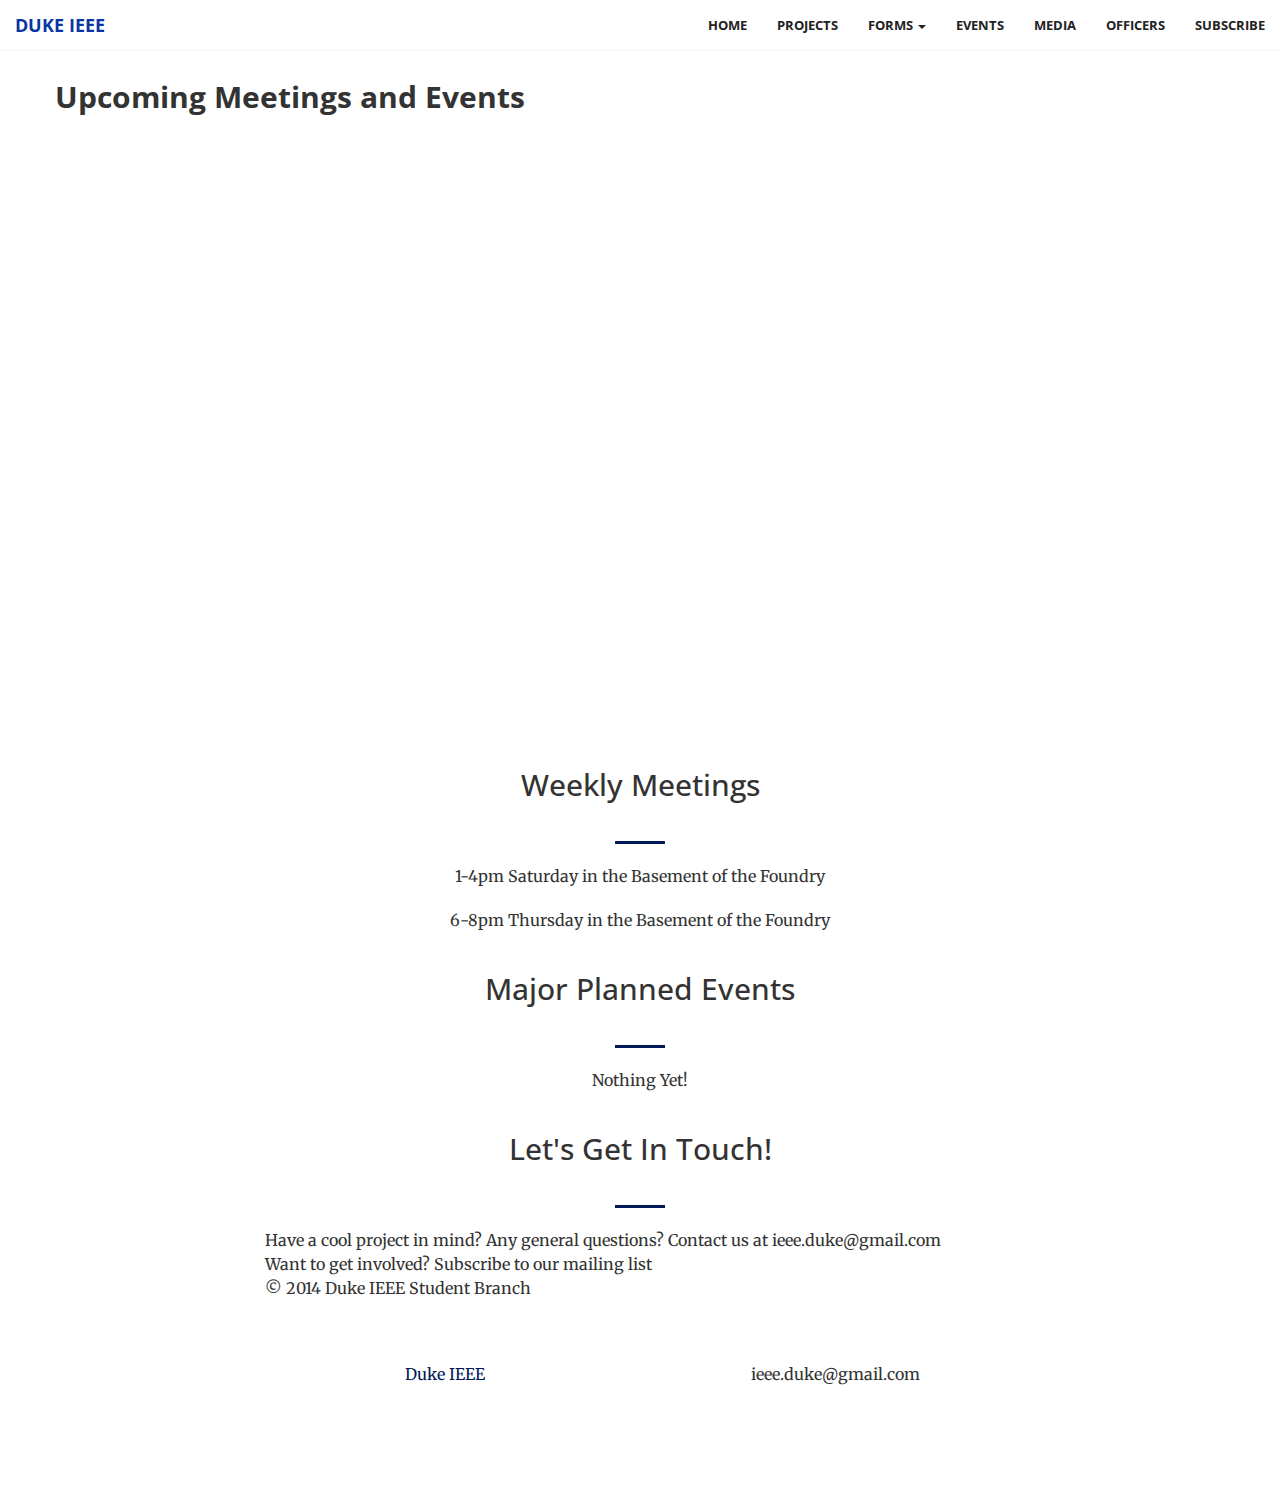
==== events.html @ 5c53ef43 "Updated New Meeting Times" ====
<!DOCTYPE html>
<html lang="en">

<head>

    <meta charset="utf-8">
    <meta http-equiv="X-UA-Compatible" content="IE=edge">
    <meta name="viewport" content="width=device-width, initial-scale=1">
    <meta name="description" content="">
    <meta name="author" content="">

    <title>Duke IEEE</title>

    <!-- Bootstrap Core CSS -->
    <link rel="stylesheet" href="css/bootstrap.min.css" type="text/css">
    

    <!-- Custom Fonts -->
    <link href='http://fonts.googleapis.com/css?family=Open+Sans:300italic,400italic,600italic,700italic,800italic,400,300,600,700,800' rel='stylesheet' type='text/css'>
    <link href='http://fonts.googleapis.com/css?family=Merriweather:400,300,300italic,400italic,700,700italic,900,900italic' rel='stylesheet' type='text/css'>
    <link rel="stylesheet" href="font-awesome/css/font-awesome.min.css" type="text/css">

    <!-- Plugin CSS -->
    <link rel="stylesheet" href="css/animate.min.css" type="text/css">

    <!-- Custom CSS -->
    <link rel="stylesheet" href="css/creativemedia.css" type="text/css">
    <link rel="stylesheet" href="css/events.css" type="text/css">

    <!-- HTML5 Shim and Respond.js IE8 support of HTML5 elements and media queries -->
    <!-- WARNING: Respond.js doesn't work if you view the page via file:// -->
    <!--[if lt IE 9]>
        <script src="https://oss.maxcdn.com/libs/html5shiv/3.7.0/html5shiv.js"></script>
        <script src="https://oss.maxcdn.com/libs/respond.js/1.4.2/respond.min.js"></script>
    <![endif]-->
    
</head>

<body id="page-top">
    

    <nav id="mainNav" class="navbar navbar-default navbar-fixed-top">
        <div class="container-fluid">
            <!-- Brand and toggle get grouped for better mobile display -->
            <div class="navbar-header">
                <button type="button" class="navbar-toggle collapsed" data-toggle="collapse" data-target="#bs-example-navbar-collapse-1">
                    <span class="sr-only">Toggle navigation</span>
                    <span class="icon-bar"></span>
                    <span class="icon-bar"></span>
                    <span class="icon-bar"></span>
                </button>
                <a class="navbar-brand page-scroll" href="#page-top">Duke IEEE</a>
            </div>


            <!-- Collect the nav links, forms, and other content for toggling -->
            <div class="collapse navbar-collapse" id="bs-example-navbar-collapse-1">
                <ul class="nav navbar-nav navbar-right">
                   <li>
                         <a class="page-scroll" href="index.html">Home</a>
                    </li>                        
                     <li>
                       <a class="page-scroll" href="projects.html">Projects</a>
                    </li>
                     <li class="dropdown">
                        <a class="dropdown-toggle" data-toggle="dropdown" href="#">Forms
                         <span class="caret"></span></a>
                        <ul class="dropdown-menu">
                            <li><a class="page-scroll" href='https://goo.gl/forms/bKLaQnsVA85utZEC3' target='blank'>Project Prosposal Form</a></li>
                            <li><a class="page-scroll" href='https://docs.google.com/spreadsheets/d/12ErGq__dOq7TZw-VK5gFdW8Y-IIMLygpSQ63vGF5um0/edit?usp=sharing' target='blank'>Parts Request Form</a></li>
                        </ul>
                    </li>
                     <li>
                        <a class="page-scroll" href="events.html">Events</a>
                    </li>
                 
                    <li>
                        <a class="page-scroll" href="media.html">Media</a>
                    </li>
                    <li>
                        <a class="page-scroll" href="officers.html">Officers</a>
                    </li>
                    <li>
                        <a class="page-scroll" href="subscribe.html">Subscribe</a>
                    </li>
                </ul>
            </div>
            <!-- /.navbar-collapse -->
        </div>
        <!-- /.container-fluid -->
    </nav>
    <section id="calendar">
        <div class="container">
            <div class="row">
                <h2><b>Upcoming Meetings and Events</b></h2>
                <div class="responsiveCal">
                <iframe src="https://calendar.google.com/calendar/embed?src=ieee.duke%40gmail.com&ctz=America/New_York" style="border: 0" width="800" height="600" frameborder="0" scrolling="no"></iframe>
                </div>
            <br>
           
               <div class="col-lg-8 col-lg-offset-2">
                    <h2 class="section-heading  text-center">Weekly Meetings</h2>
                    <hr class="primary">
                    <p class="text-center">1-4pm Saturday in the Basement of the Foundry</p>
                    <p class="text-center">6-8pm Thursday in the Basement of the Foundry</p>
                </div>
                <div class="col-lg-8 col-lg-offset-2">
                    <h2 class="section-heading  text-center">Major Planned Events</h2>
                    <hr class="primary">
                    <p class="text-center">Nothing Yet!</p>
                </div>
            </div>
        </div>
    </section>
    

    <section id="contact">
        <div class="container">
            <div class="row">
                <div class="col-lg-8 col-lg-offset-2">
                    <h2 class="section-heading  text-center">Let's Get In Touch!</h2>
                    <hr class="primary">
                    <p>Have a cool project in mind? Any general questions? Contact us at ieee.duke@gmail.com<br>Want to get involved? Subscribe to our mailing list<br>© 2014 Duke IEEE Student Branch</p>
                </div>
                <div class="col-lg-4 col-lg-offset-2 text-center">
                    <i class="fa fa-facebook fa-3x wow bounceIn"></i>
                    <a href='https://www.facebook.com/DukeIEEE/?fref=ts'><p>Duke IEEE</p></a>
                </div>
                <div class="col-lg-4 text-center">
                    <i class="fa fa-envelope-o fa-3x wow bounceIn" data-wow-delay=".1s"></i>
                    <p>ieee.duke@gmail.com</a></p>
                </div>
            </div>
        </div>
    </section>

    <!-- jQuery -->
    <script src="js/jquery.js"></script>

    <!-- Bootstrap Core JavaScript -->
    <script src="js/bootstrap.min.js"></script>

    <!-- Plugin JavaScript -->
    <script src="js/jquery.easing.min.js"></script>
    <script src="js/jquery.fittext.js"></script>
    <script src="js/wow.min.js"></script>

    <!-- Custom Theme JavaScript -->
    <script src="js/creative.js"></script>

</body>

</html>
---- css/creativemedia.css ----
/*!
 * Start Bootstrap - Creative Bootstrap Theme (http://startbootstrap.com)
 * Code licensed under the Apache License v2.0.
 * For details, see http://www.apache.org/licenses/LICENSE-2.0.
 */

html,
body {
    width: 100%;
    height: 100%;
}

body {
    font-family: Merriweather,'Helvetica Neue',Arial,sans-serif;
}

hr {
    max-width: 50px;
    border-color: 	#001A57;
    border-width: 3px;
}

hr.light {
    border-color: #fff;
}

a {
    color: 	#001A57;
    -webkit-transition: all .35s;
    -moz-transition: all .35s;
    transition: all .35s;
}

a:hover,
a:focus {
    color: #0736A4;
}

h1,
h2,
h3,
h4,
h5,
h6 {
    font-family: 'Open Sans','Helvetica Neue',Arial,sans-serif;
}

p {
    margin-bottom: 20px;
    font-size: 16px;
    line-height: 1.5;
}

.bg-primary {
    background-color: 	#001A57;
}

.bg-dark {
    color: #fff;
    background-color: #222;
}

.text-faded {
    color: rgba(255,255,255,.7);
}

section {
    padding: 100px 0;
}

aside {
    padding: 50px 0;
}

.no-padding {
    padding: 0;
}

.navbar-default {
    border-color: rgba(34,34,34,.05);
    font-family: 'Open Sans','Helvetica Neue',Arial,sans-serif;
    background-color: #fff;
    -webkit-transition: all .35s;
    -moz-transition: all .35s;
    transition: all .35s;
}

.navbar-default .navbar-header .navbar-brand {
    text-transform: uppercase;
    font-family: 'Open Sans','Helvetica Neue',Arial,sans-serif;
    font-weight: 700;
    color: 	#001A57;
}

.navbar-default .navbar-header .navbar-brand:hover,
.navbar-default .navbar-header .navbar-brand:focus {
    color: #0736A4;
}

.navbar-default .nav > li>a,
.navbar-default .nav>li>a:focus {
    text-transform: uppercase;
    font-size: 13px;
    font-weight: 700;
    color: #222;
}

.navbar-default .nav > li.active>a,
.navbar-default .nav>li.active>a:focus {
    background-color: transparent;
}

.navbar-default .nav > li.active>a:hover,
.navbar-default .nav>li.active>a:focus:hover {
    background-color: transparent;
}

@media(min-width:768px) {
  




    .navbar-default.affix {
        border-color: rgba(34,34,34,.05);
        background-color: #fff;
    }

    .navbar-default.affix .navbar-header .navbar-brand {
        font-size: 14px;
        color: 	#001A57;
    }

    .navbar-default.affix .navbar-header .navbar-brand:hover,
    .navbar-default.affix .navbar-header .navbar-brand:focus {
        color: #eb3812;
    }

    .navbar-default.affix .nav > li>a,
    .navbar-default.affix .nav>li>a:focus {
        color: #222;
    }

    .navbar-default.affix .nav > li>a:hover,
    .navbar-default.affix .nav>li>a:focus:hover {
        color: 	#001A57;
    }
}



.section-heading {
    margin-top: 0;
}

.service-box {
    margin: 50px auto 0;
    max-width: 400px;
}

@media(min-width:992px) {
    .service-box {
        margin: 20px auto 0;
    }
}

.service-box p {
    margin-bottom: 0;
}

.portfolio-box {
    display: block;
    position: relative;
    margin: 0 auto;
    max-width: 650px;
}







.call-to-action h2 {
    margin: 0 auto 20px;
}

.text-primary {
    color: 	#001A57;
}

.no-gutter > [class*=col-] {
    padding-right: 0;
    padding-left: 0;
}

.btn-default {
    border-color: #fff;
    color: #222;
    background-color: #fff;
    -webkit-transition: all .35s;
    -moz-transition: all .35s;
    transition: all .35s;
}

.btn-default:hover,
.btn-default:focus,
.btn-default.focus,
.btn-default:active,
.btn-default.active,
.open > .dropdown-toggle.btn-default {
    border-color: #ededed;
    color: #222;
    background-color: #f2f2f2;
}

.btn-default:active,
.btn-default.active,
.open > .dropdown-toggle.btn-default {
    background-image: none;
}

.btn-default.disabled,
.btn-default[disabled],
fieldset[disabled] .btn-default,
.btn-default.disabled:hover,
.btn-default[disabled]:hover,
fieldset[disabled] .btn-default:hover,
.btn-default.disabled:focus,
.btn-default[disabled]:focus,
fieldset[disabled] .btn-default:focus,
.btn-default.disabled.focus,
.btn-default[disabled].focus,
fieldset[disabled] .btn-default.focus,
.btn-default.disabled:active,
.btn-default[disabled]:active,
fieldset[disabled] .btn-default:active,
.btn-default.disabled.active,
.btn-default[disabled].active,
fieldset[disabled] .btn-default.active {
    border-color: #fff;
    background-color: #fff;
}

.btn-default .badge {
    color: #fff;
    background-color: #222;
}

.btn-primary {
    border-color: 	#001A57;
    color: #fff;
    background-color: 	#001A57;
    -webkit-transition: all .35s;
    -moz-transition: all .35s;
    transition: all .35s;
}

.btn-primary:hover,
.btn-primary:focus,
.btn-primary.focus,
.btn-primary:active,
.btn-primary.active,
.open > .dropdown-toggle.btn-primary {
    border-color: #ed431f;
    color: #fff;
    background-color: #ee4b28;
}

.btn-primary:active,
.btn-primary.active,
.open > .dropdown-toggle.btn-primary {
    background-image: none;
}

.btn-primary.disabled,
.btn-primary[disabled],
fieldset[disabled] .btn-primary,
.btn-primary.disabled:hover,
.btn-primary[disabled]:hover,
fieldset[disabled] .btn-primary:hover,
.btn-primary.disabled:focus,
.btn-primary[disabled]:focus,
fieldset[disabled] .btn-primary:focus,
.btn-primary.disabled.focus,
.btn-primary[disabled].focus,
fieldset[disabled] .btn-primary.focus,
.btn-primary.disabled:active,
.btn-primary[disabled]:active,
fieldset[disabled] .btn-primary:active,
.btn-primary.disabled.active,
.btn-primary[disabled].active,
fieldset[disabled] .btn-primary.active {
    border-color: 	#001A57;
    background-color: 	#001A57;
}

.btn-primary .badge {
    color: 	#001A57;
    background-color: #fff;
}

.btn {
    border: 0;
    border-radius: 300px;
    text-transform: uppercase;
    font-family: 'Open Sans','Helvetica Neue',Arial,sans-serif;
    font-weight: 700;
}

.btn-xl {
    padding: 15px 30px;
}

::-moz-selection {
    text-shadow: none;
    color: #fff;
    background: #222;
}

::selection {
    text-shadow: none;
    color: #fff;
    background: #222;
}

img::selection {
    color: #fff;
    background: 0 0;
}

img::-moz-selection {
    color: #fff;
    background: 0 0;
}

body {
    webkit-tap-highlight-color: #222;
}
---- css/events.css ----
#contact{
     padding-top: 0px;
}
h2{
	padding-top:20px;
	padding-bottom:20px
}
#calendar{
    padding-bottom: 0px;
    padding-top: 40px;
}
.responsiveCal {
 
position: relative; padding-bottom: 50%; height: 0; overflow: hidden;

}
 
.responsiveCal iframe { /*https://thomas.vanhoutte.be/miniblog/make-google-calendar-iframe-responsive/ */

position: absolute; top:0; left: 0; width: 100%; height: 100%;
}
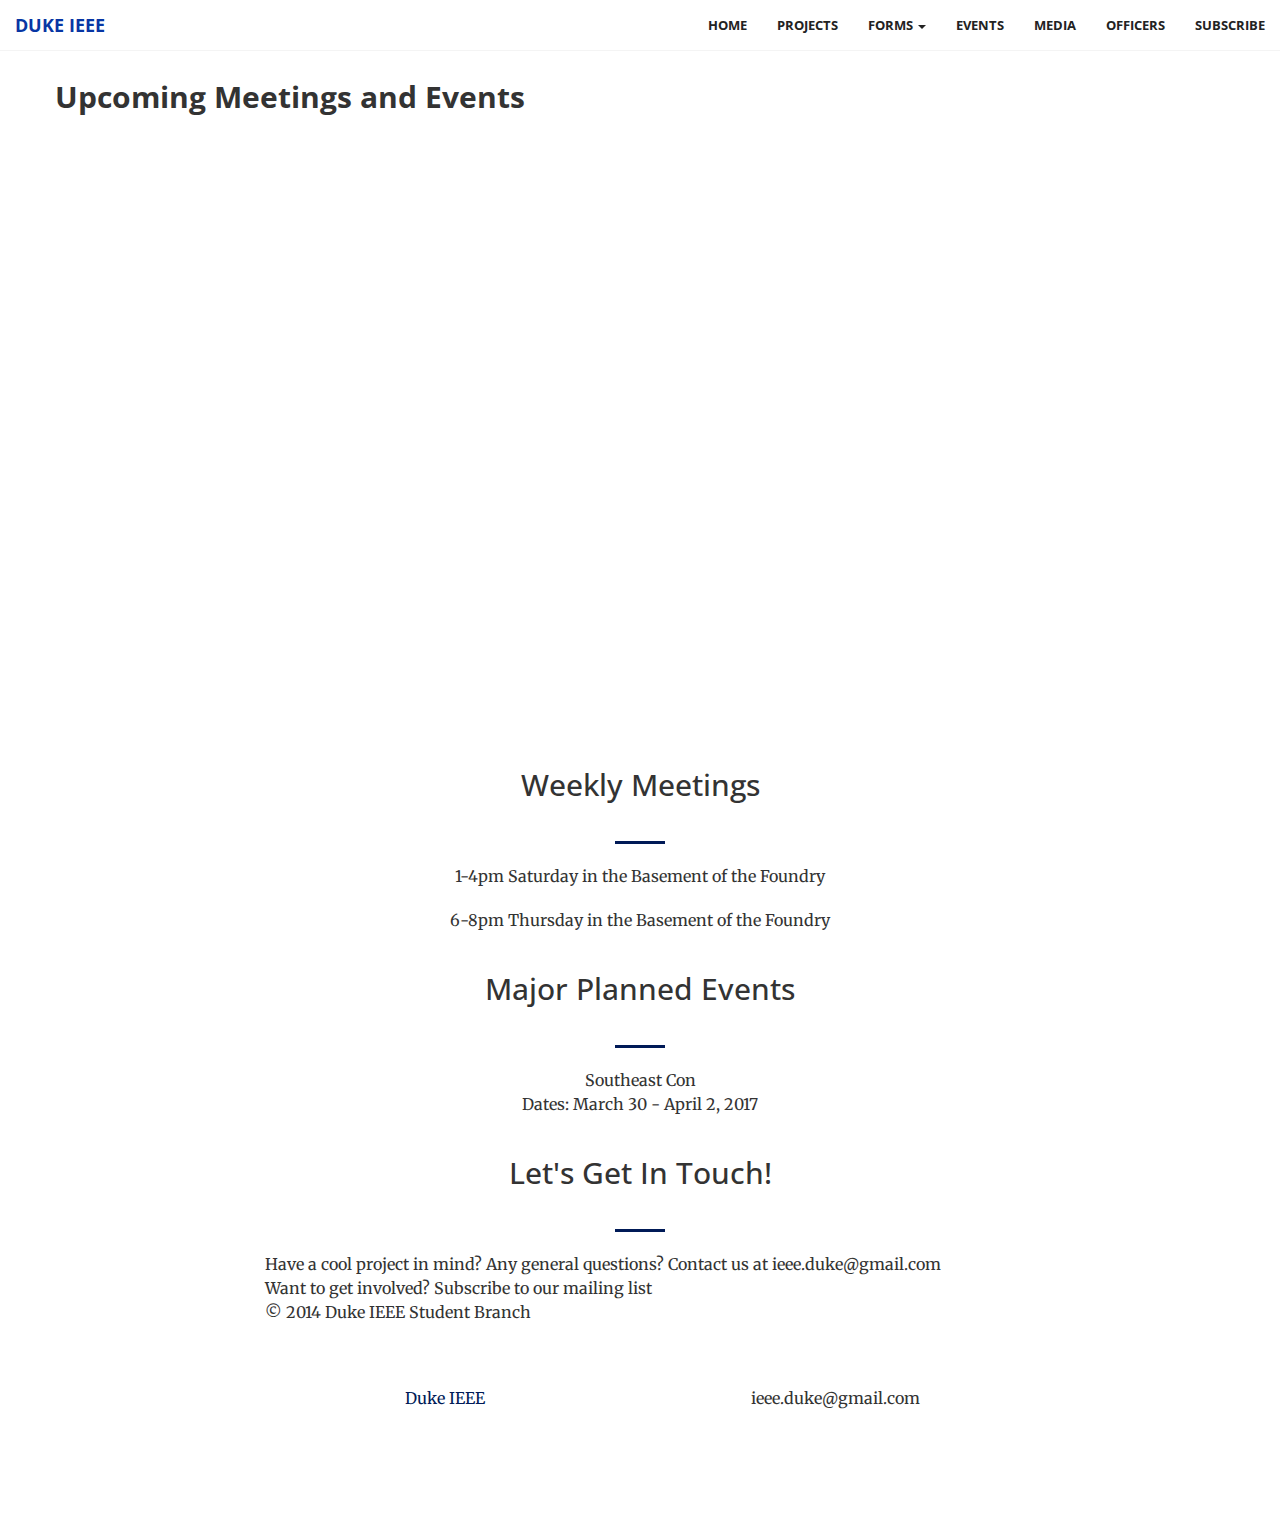
==== commit 2aaa5252: "Fixed bugs" ====
--- a/events.html
+++ b/events.html
@@ -107,7 +107,7 @@
                 <div class="col-lg-8 col-lg-offset-2">
                     <h2 class="section-heading  text-center">Major Planned Events</h2>
                     <hr class="primary">
-                    <p class="text-center">Nothing Yet!</p>
+                    <p class="text-center">Southeast Con <br> Dates: March 30 - April 2, 2017 </p>
                 </div>
             </div>
         </div>
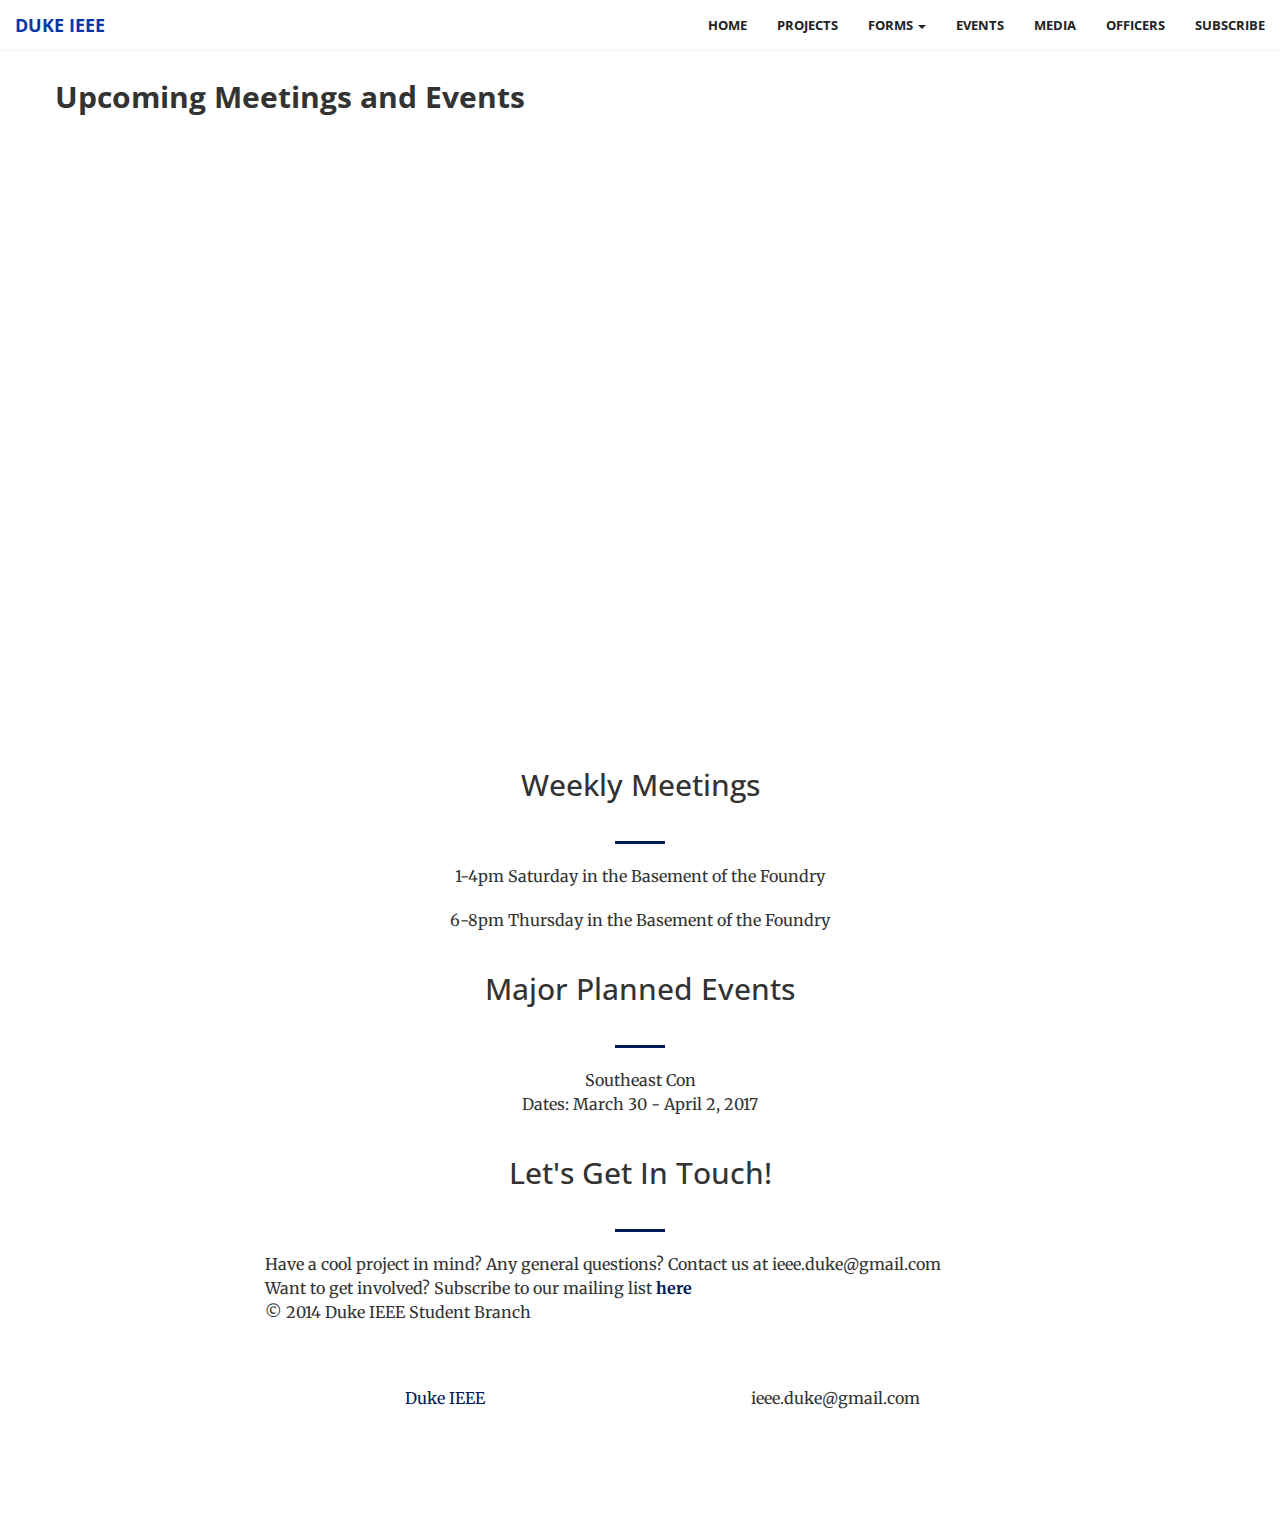
==== commit ee791f67: "Updated todo list" ====
--- a/events.html
+++ b/events.html
@@ -120,7 +120,7 @@
                 <div class="col-lg-8 col-lg-offset-2">
                     <h2 class="section-heading  text-center">Let's Get In Touch!</h2>
                     <hr class="primary">
-                    <p>Have a cool project in mind? Any general questions? Contact us at ieee.duke@gmail.com<br>Want to get involved? Subscribe to our mailing list<br>© 2014 Duke IEEE Student Branch</p>
+                    <p>Have a cool project in mind? Any general questions? Contact us at ieee.duke@gmail.com<br>Want to get involved? Subscribe to our mailing list <a id="subscribe-link" href="subscribe.html"><b>here</b></a><br>© 2014 Duke IEEE Student Branch</p>
                 </div>
                 <div class="col-lg-4 col-lg-offset-2 text-center">
                     <i class="fa fa-facebook fa-3x wow bounceIn"></i>
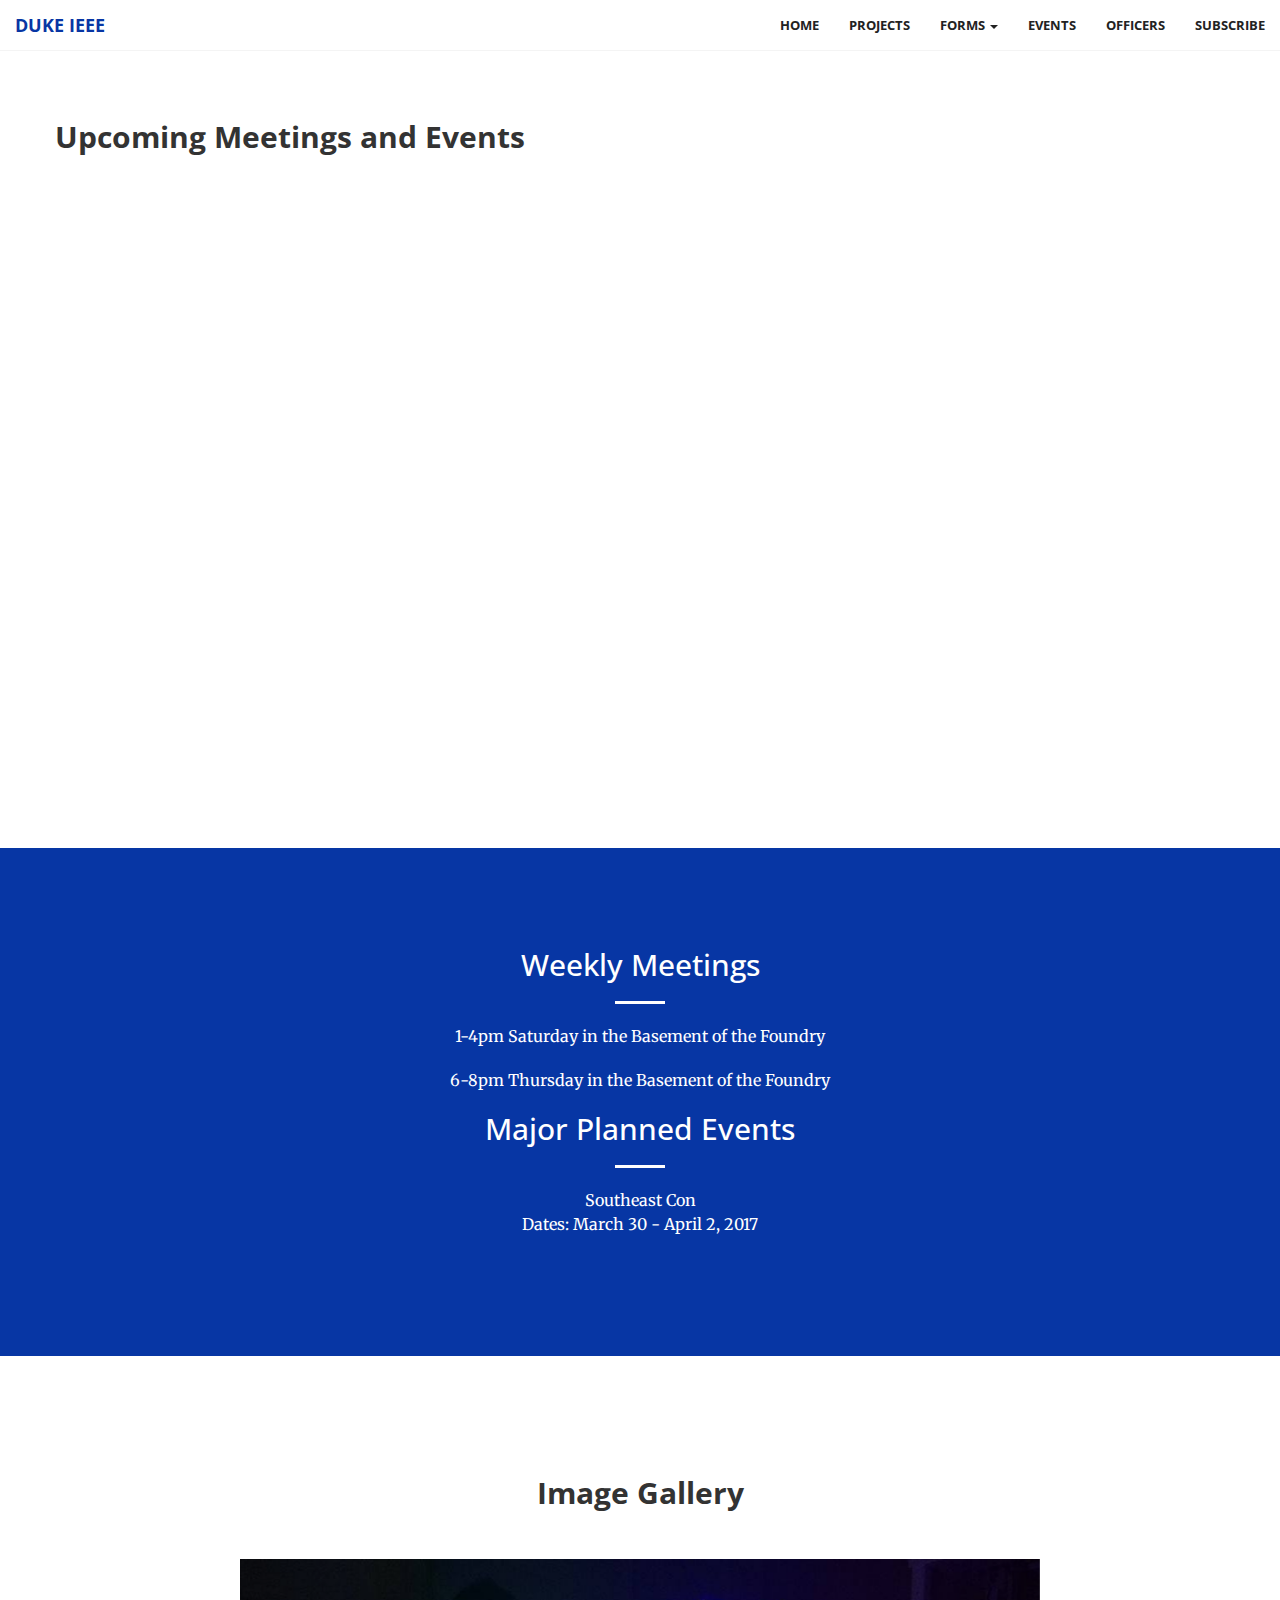
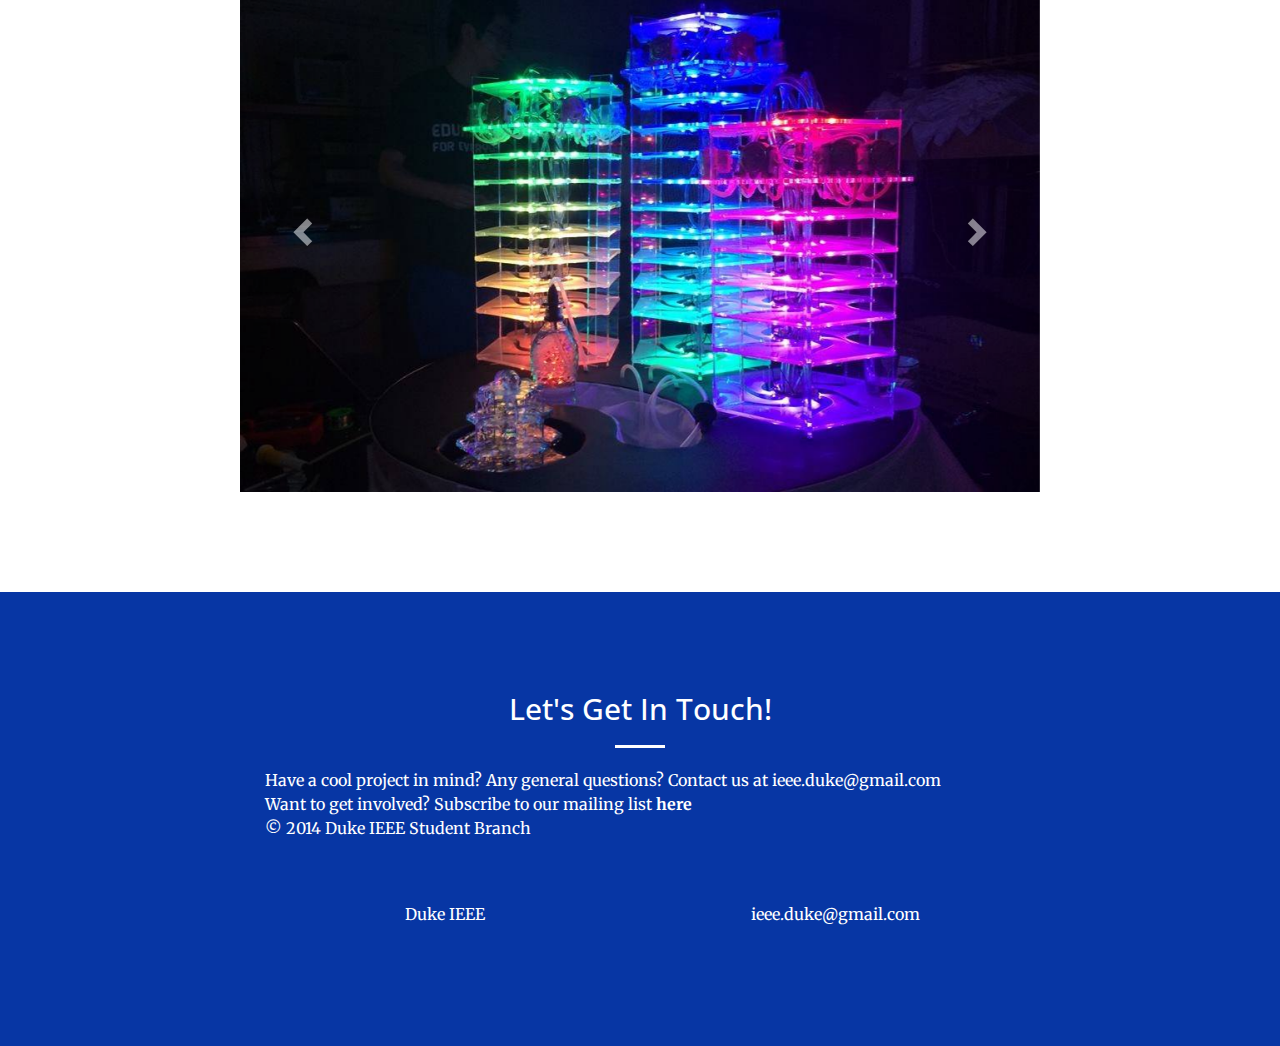
==== commit 9f1eb929: "Merged Media with Events" ====
--- a/events.html
+++ b/events.html
@@ -73,10 +73,6 @@
                      <li>
                         <a class="page-scroll" href="events.html">Events</a>
                     </li>
-                 
-                    <li>
-                        <a class="page-scroll" href="media.html">Media</a>
-                    </li>
                     <li>
                         <a class="page-scroll" href="officers.html">Officers</a>
                     </li>
@@ -96,25 +92,88 @@
                 <div class="responsiveCal">
                 <iframe src="https://calendar.google.com/calendar/embed?src=ieee.duke%40gmail.com&ctz=America/New_York" style="border: 0" width="800" height="600" frameborder="0" scrolling="no"></iframe>
                 </div>
-            <br>
-           
-               <div class="col-lg-8 col-lg-offset-2">
-                    <h2 class="section-heading  text-center">Weekly Meetings</h2>
-                    <hr class="primary">
-                    <p class="text-center">1-4pm Saturday in the Basement of the Foundry</p>
-                    <p class="text-center">6-8pm Thursday in the Basement of the Foundry</p>
-                </div>
-                <div class="col-lg-8 col-lg-offset-2">
-                    <h2 class="section-heading  text-center">Major Planned Events</h2>
-                    <hr class="primary">
-                    <p class="text-center">Southeast Con <br> Dates: March 30 - April 2, 2017 </p>
-                </div>
-            </div>
+        	</div>
+    	</div>
+    </section>
+     <section class="bg-primary">    
+    	<div class="container">
+	     	<div class="row">  
+		        <div class="col-lg-8 col-lg-offset-2">
+		                <h2 class="section-heading  text-center">Weekly Meetings</h2>
+		                <hr class="primary">
+		                <p class="text-center">1-4pm Saturday in the Basement of the Foundry</p>
+		                <p class="text-center">6-8pm Thursday in the Basement of the Foundry</p>
+		        </div>
+		        <div class="col-lg-8 col-lg-offset-2">
+		            <h2 class="section-heading  text-center">Major Planned Events</h2>
+		            <hr class="primary">
+		            <p class="text-center">Southeast Con <br> Dates: March 30 - April 2, 2017 </p>
+		        </div>
+	        </div>
         </div>
     </section>
-    
-
-    <section id="contact">
+
+    <section id="gallery">
+    	<div class="content container" id="mediaInfo">
+    		<div class="row">
+                <div class="col-lg-8 col-lg-offset-2 ">
+                    <h2 class="text-center"><b>Image Gallery</b></h2>
+                </div>
+            </div>
+    	</div>
+
+         <div class="content container" id="pictures">
+         
+      	<div class="row">
+          <div class="carousel slide" id="featured">
+              <div class="carousel-inner">
+                  <div class="item active">
+                 <img src="img/hi.jpg">
+                  </div>
+                  <div class="item">
+                 <img src="img/ieeeGallery/1.jpg">
+                  </div>
+                   <div class="item">
+                 <img src="img/ieeeGallery/2.jpg">
+                  </div>
+                   <div class="item">
+                 <img src="img/ieeeGallery/3.jpg">
+                  </div>
+                   <div class="item">
+                 <img src="img/ieeeGallery/4.jpg">
+                  </div>
+                   <div class="item">
+                 <img src="img/ieeeGallery/5.jpg">
+                  </div>
+                   <div class="item">
+                 <img src="img/ieeeGallery/6.jpg">
+                  </div>
+                   <div class="item">
+                 <img src="img/ieeeGallery/7.jpg">
+                  </div>
+                   <div class="item">
+                 <img src="img/ieeeGallery/8.jpg">
+                  </div>
+                   <div class="item">
+                 <img src="img/ieeeGallery/8.jpg">
+                  </div>
+              </div> <!-- carousel inner -->
+             
+          <a class="left carousel-control"
+              href="#featured" role="button" data-slide="prev">
+              <span class="glyphicon glyphicon-chevron-left"></span>
+          </a>
+          <a class="right carousel-control"
+              href="#featured" role="button" data-slide="next">
+              <span class="glyphicon glyphicon-chevron-right"></span>
+          </a>
+           </div> 
+
+      </div><!-- row -->
+  </div><!-- content container -->
+    </section>
+
+    <section id="contact" class="bg-primary">
         <div class="container">
             <div class="row">
                 <div class="col-lg-8 col-lg-offset-2">
--- a/css/creativemedia.css
+++ b/css/creativemedia.css
@@ -52,7 +52,7 @@
 }
 
 .bg-primary {
-    background-color: 	#001A57;
+    background-color: #0736A4;
 }
 
 .bg-dark {
--- a/css/events.css
+++ b/css/events.css
@@ -1,20 +1,32 @@
-#contact{
-     padding-top: 0px;
-}
-h2{
-	padding-top:20px;
-	padding-bottom:20px
-}
+
 #calendar{
-    padding-bottom: 0px;
-    padding-top: 40px;
+    padding-top: 100px;
 }
 .responsiveCal {
  
 position: relative; padding-bottom: 50%; height: 0; overflow: hidden;
 
 }
- 
+.primary{
+	border-color:white;
+}
+a{
+	color:white;
+}
+a:hover,
+a:focus {
+    color: white;
+}
+#pictures{
+	max-width: 800px;
+    margin-left:auto;
+    margin-right: auto;
+    
+}
+
+#mediaInfo{
+    padding-bottom:40px;
+}
 .responsiveCal iframe { /*https://thomas.vanhoutte.be/miniblog/make-google-calendar-iframe-responsive/ */
 
 position: absolute; top:0; left: 0; width: 100%; height: 100%;
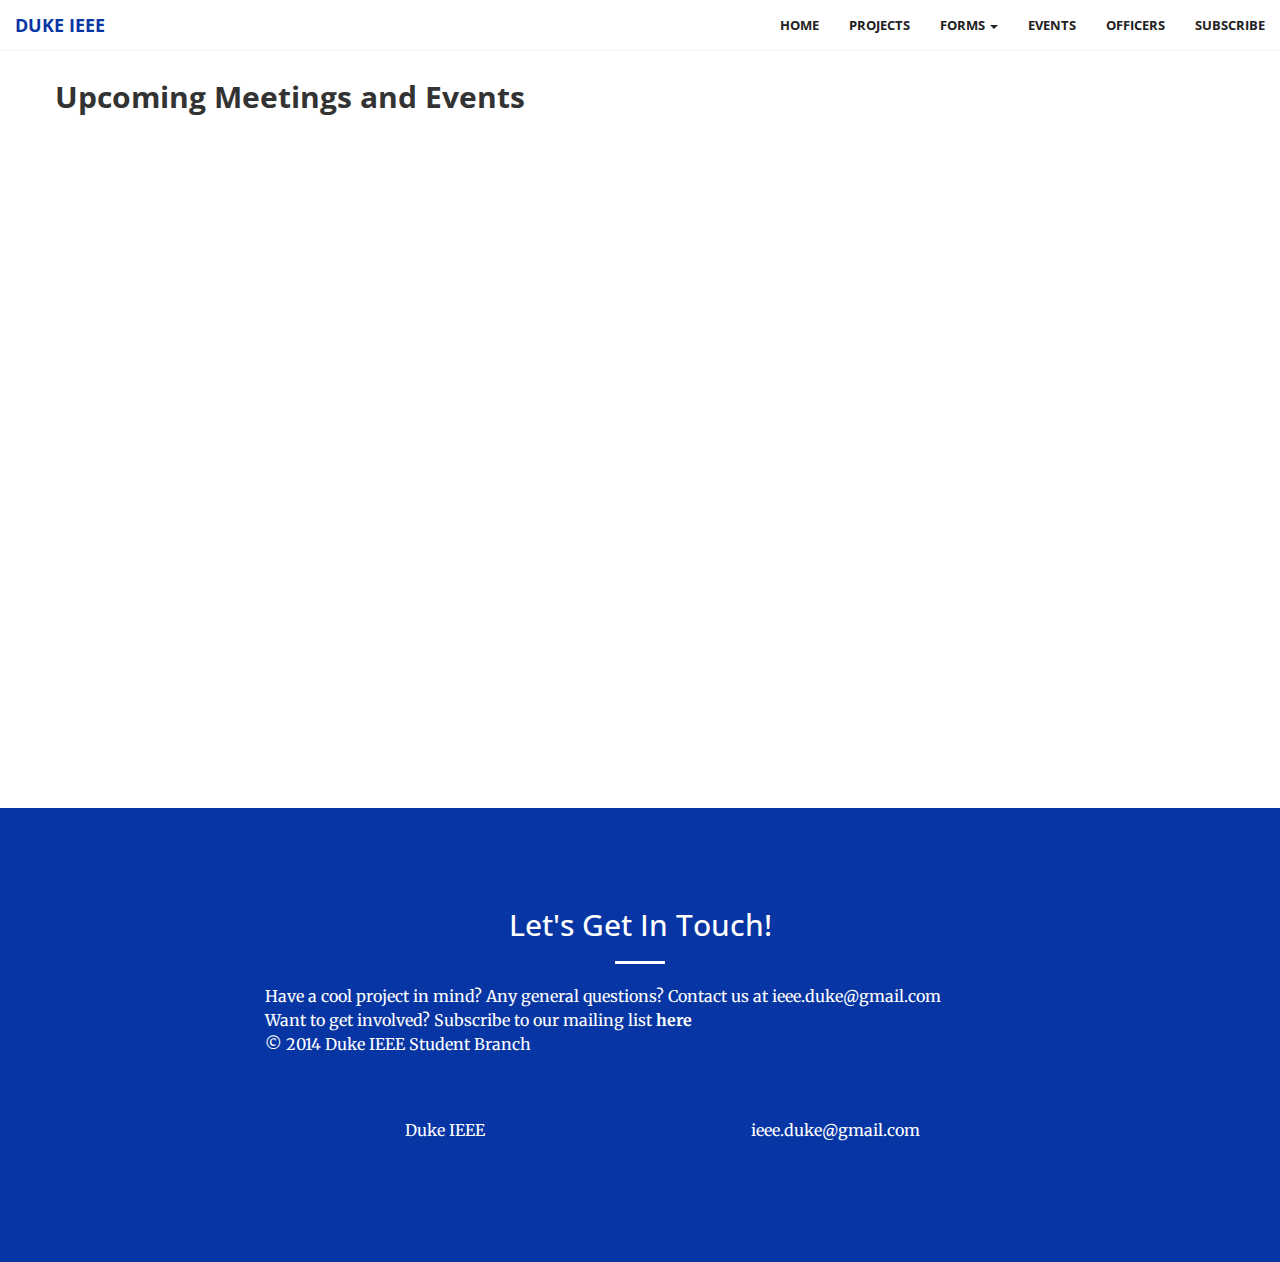
==== commit c6e69e28: "Fixed Minor Errors" ====
--- a/events.html
+++ b/events.html
@@ -95,25 +95,8 @@
         	</div>
     	</div>
     </section>
-     <section class="bg-primary">    
-    	<div class="container">
-	     	<div class="row">  
-		        <div class="col-lg-8 col-lg-offset-2">
-		                <h2 class="section-heading  text-center">Weekly Meetings</h2>
-		                <hr class="primary">
-		                <p class="text-center">1-4pm Saturday in the Basement of the Foundry</p>
-		                <p class="text-center">6-8pm Thursday in the Basement of the Foundry</p>
-		        </div>
-		        <div class="col-lg-8 col-lg-offset-2">
-		            <h2 class="section-heading  text-center">Major Planned Events</h2>
-		            <hr class="primary">
-		            <p class="text-center">Southeast Con <br> Dates: March 30 - April 2, 2017 </p>
-		        </div>
-	        </div>
-        </div>
-    </section>
 
-    <section id="gallery">
+<!--     <section id="gallery">
     	<div class="content container" id="mediaInfo">
     		<div class="row">
                 <div class="col-lg-8 col-lg-offset-2 ">
@@ -157,7 +140,7 @@
                    <div class="item">
                  <img src="img/ieeeGallery/8.jpg">
                   </div>
-              </div> <!-- carousel inner -->
+              </div> 
              
           <a class="left carousel-control"
               href="#featured" role="button" data-slide="prev">
@@ -169,9 +152,9 @@
           </a>
            </div> 
 
-      </div><!-- row -->
-  </div><!-- content container -->
-    </section>
+      </div>
+  </div>
+    </section> -->
 
     <section id="contact" class="bg-primary">
         <div class="container">
--- a/css/events.css
+++ b/css/events.css
@@ -1,12 +1,13 @@
 
 #calendar{
-    padding-top: 100px;
+    padding-top: 60px;
 }
 .responsiveCal {
  
 position: relative; padding-bottom: 50%; height: 0; overflow: hidden;
 
 }
+
 .primary{
 	border-color:white;
 }
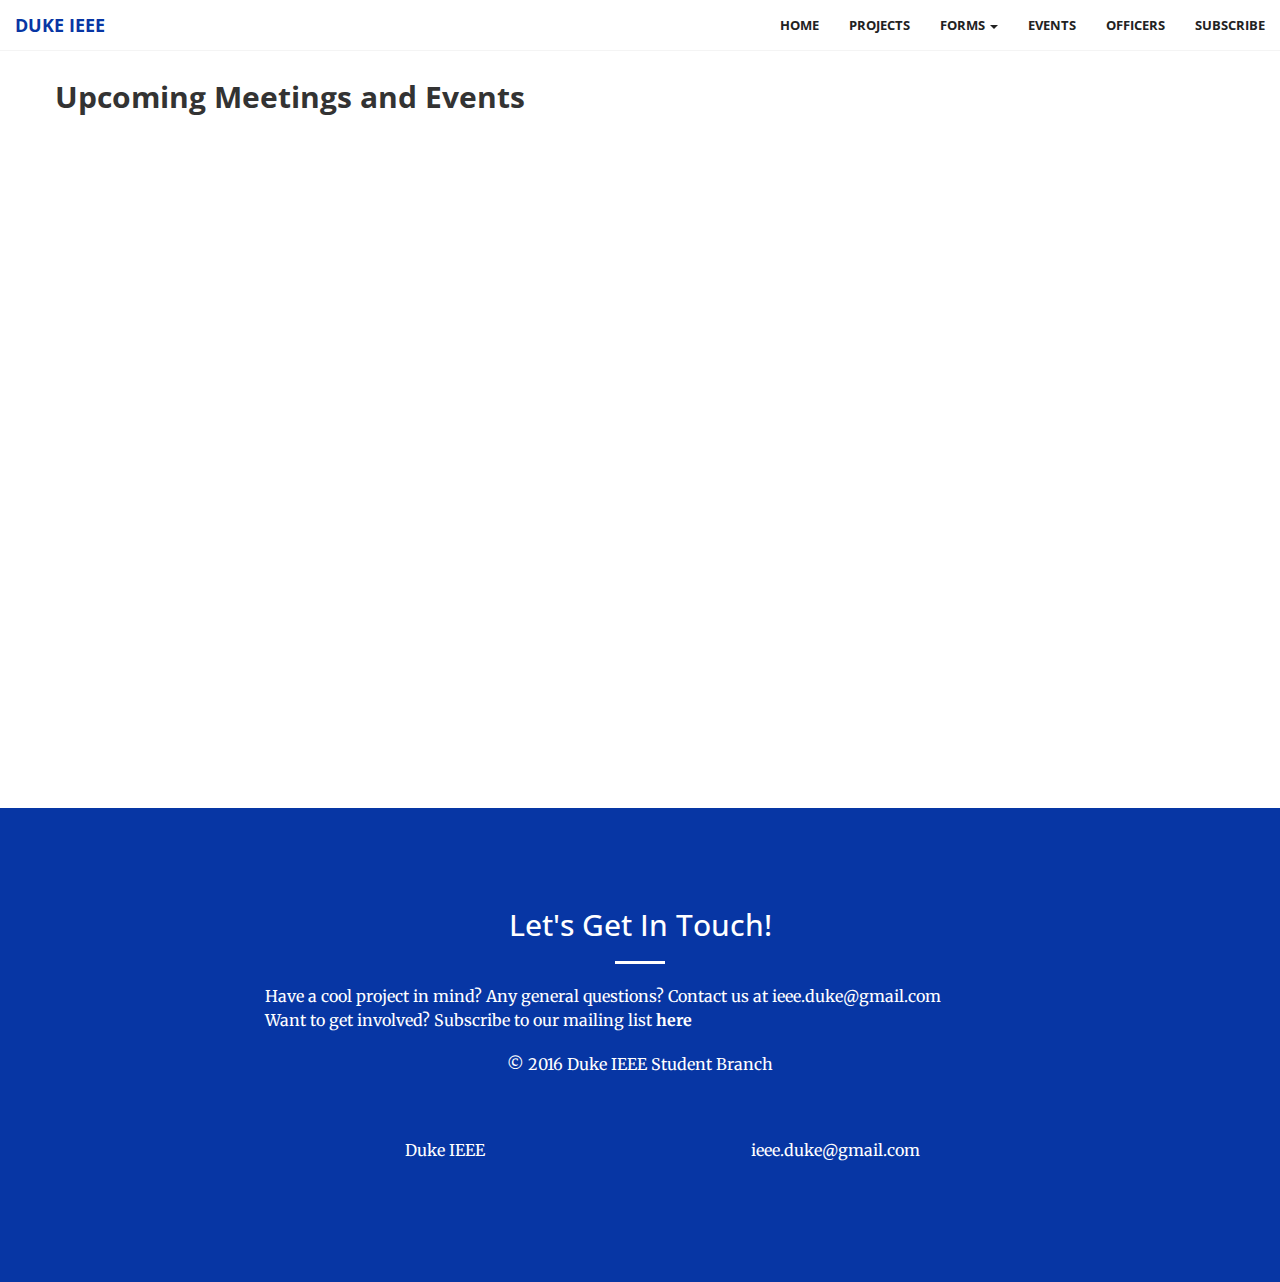
==== commit 4728816a: "Updated Logo" ====
--- a/events.html
+++ b/events.html
@@ -49,7 +49,7 @@
                     <span class="icon-bar"></span>
                     <span class="icon-bar"></span>
                 </button>
-                <a class="navbar-brand page-scroll" href="#page-top">Duke IEEE</a>
+                <a class="navbar-brand" href="#page-top">Duke IEEE</a>
             </div>
 
 
@@ -162,7 +162,8 @@
                 <div class="col-lg-8 col-lg-offset-2">
                     <h2 class="section-heading  text-center">Let's Get In Touch!</h2>
                     <hr class="primary">
-                    <p>Have a cool project in mind? Any general questions? Contact us at ieee.duke@gmail.com<br>Want to get involved? Subscribe to our mailing list <a id="subscribe-link" href="subscribe.html"><b>here</b></a><br>© 2014 Duke IEEE Student Branch</p>
+                    <p>Have a cool project in mind? Any general questions? Contact us at ieee.duke@gmail.com<br>Want to get involved? Subscribe to our mailing list <a id="subscribe-link" href="subscribe.html"><b>here</b></a><br></p>
+                    <p class="text-center">© 2016 Duke IEEE Student Branch</p>
                 </div>
                 <div class="col-lg-4 col-lg-offset-2 text-center">
                     <i class="fa fa-facebook fa-3x wow bounceIn"></i>
--- a/css/creativemedia.css
+++ b/css/creativemedia.css
@@ -133,7 +133,7 @@
 
     .navbar-default.affix .navbar-header .navbar-brand:hover,
     .navbar-default.affix .navbar-header .navbar-brand:focus {
-        color: #eb3812;
+        color: #001A57;
     }
 
     .navbar-default.affix .nav > li>a,
